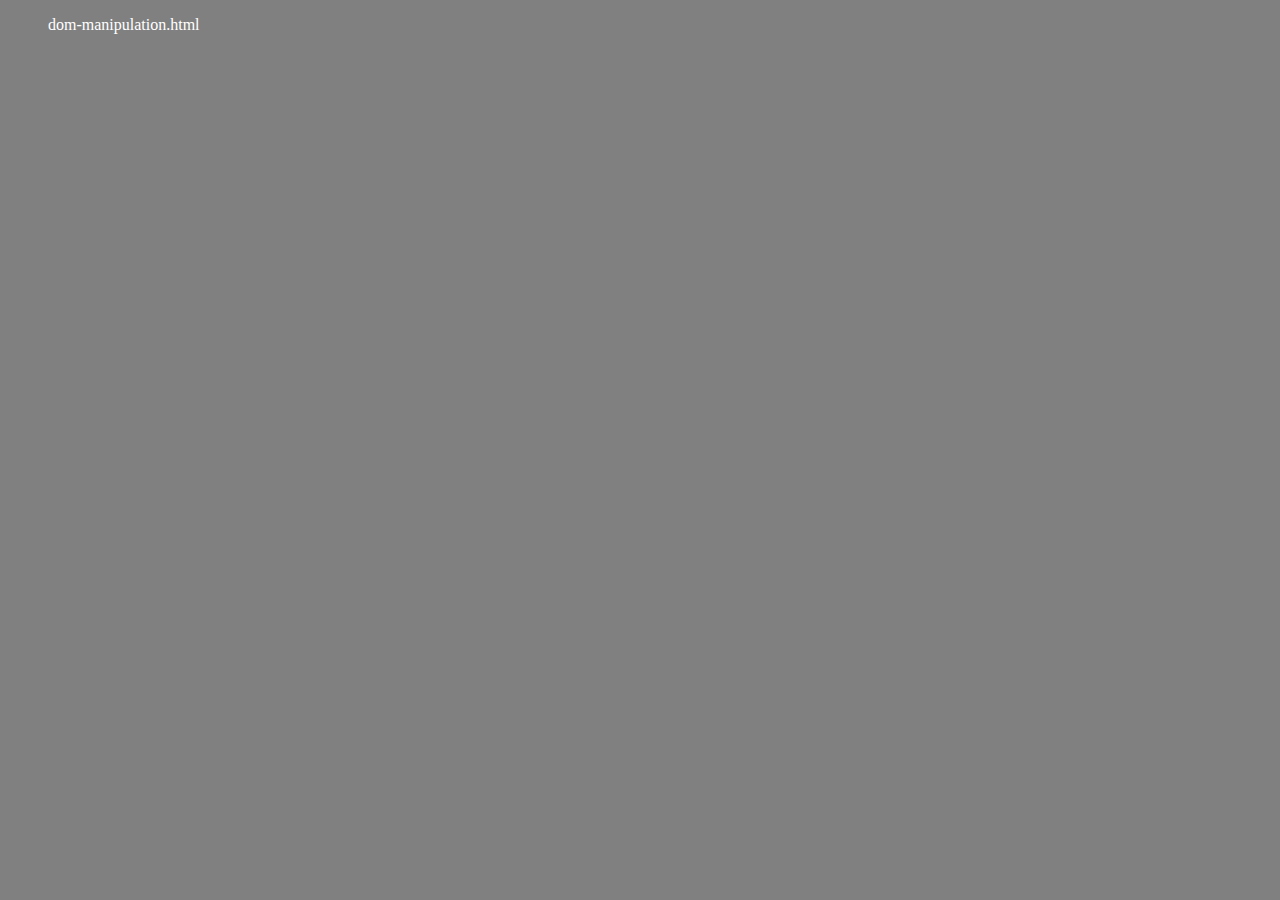
==== index.html @ 180ea7a7 "implement main page" ====
<!DOCTYPE html>
<html lang="en">
<head>
    <meta charset="UTF-8">
    <meta http-equiv="X-UA-Compatible" content="IE=edge">
    <meta name="viewport" content="width=device-width, initial-scale=1.0">
    <link rel="stylesheet" href="styles.css">
    <title>CPSC 2030 Worksheet 6</title>
</head>
<body>
    <div class="wrapper">
        <nav>
            <ul>
                <li><a href = "practice files/dom-manipulation.html">dom-manipulation.html</a></li>
            </ul>
        </nav>
    </div>
</body>
</html>
---- styles.css ----
body {
    background-color: gray;
}

nav ul li{
    list-style-type: none;
}

nav ul a{
    color: white;
    text-decoration: none;
    transition-property: font-size;
    transition-duration: 1s;
}

nav ul a:hover{
    text-decoration: underline;
    font-size: 32px;
}

.wrapper {
    margin: auto;
}
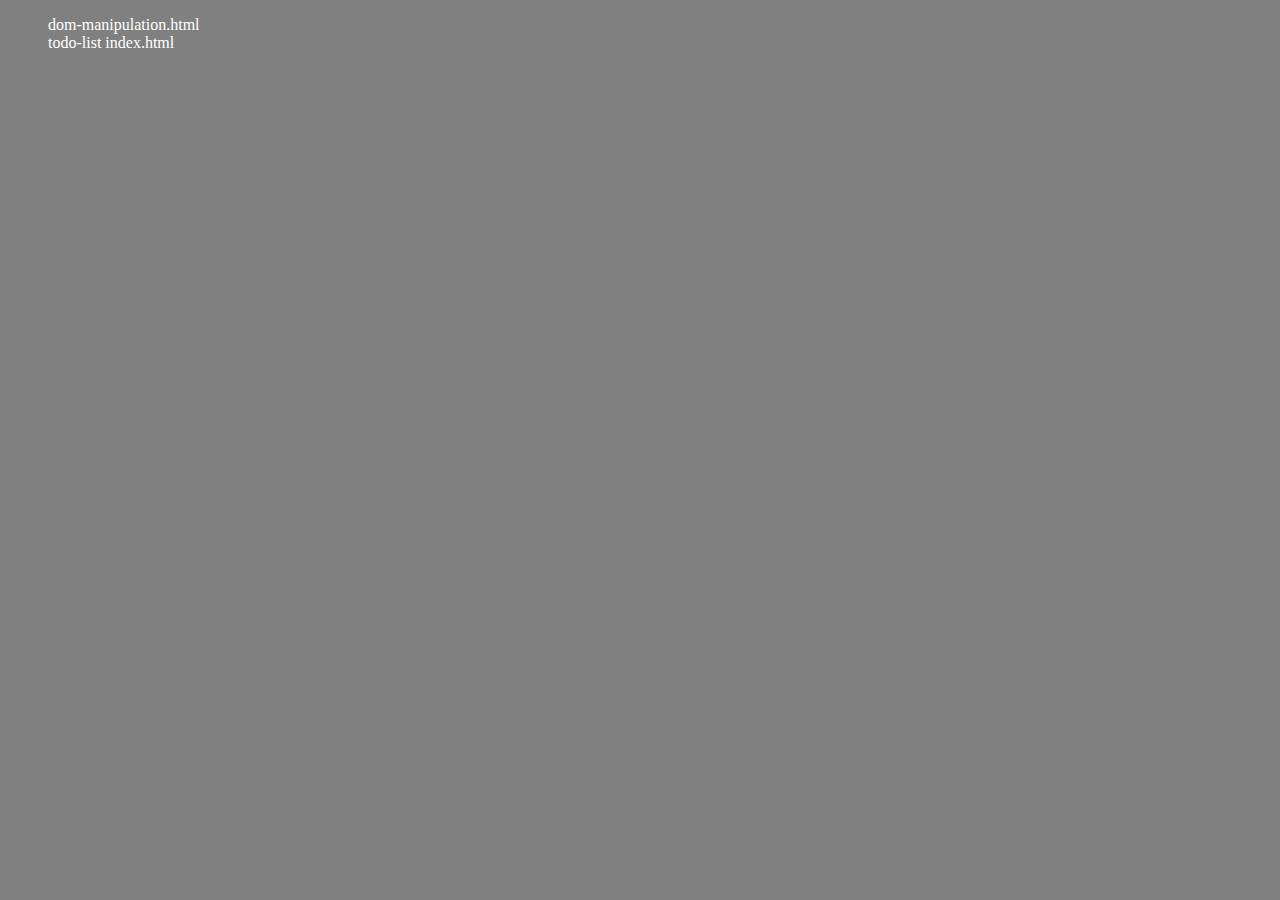
==== commit f9d2c5f2: "update main page" ====
--- a/index.html
+++ b/index.html
@@ -12,6 +12,7 @@
         <nav>
             <ul>
                 <li><a href = "practice files/dom-manipulation.html">dom-manipulation.html</a></li>
+                <li><a href = "practice files/todo-list html & css/index.html">todo-list index.html</a></li>
             </ul>
         </nav>
     </div>
